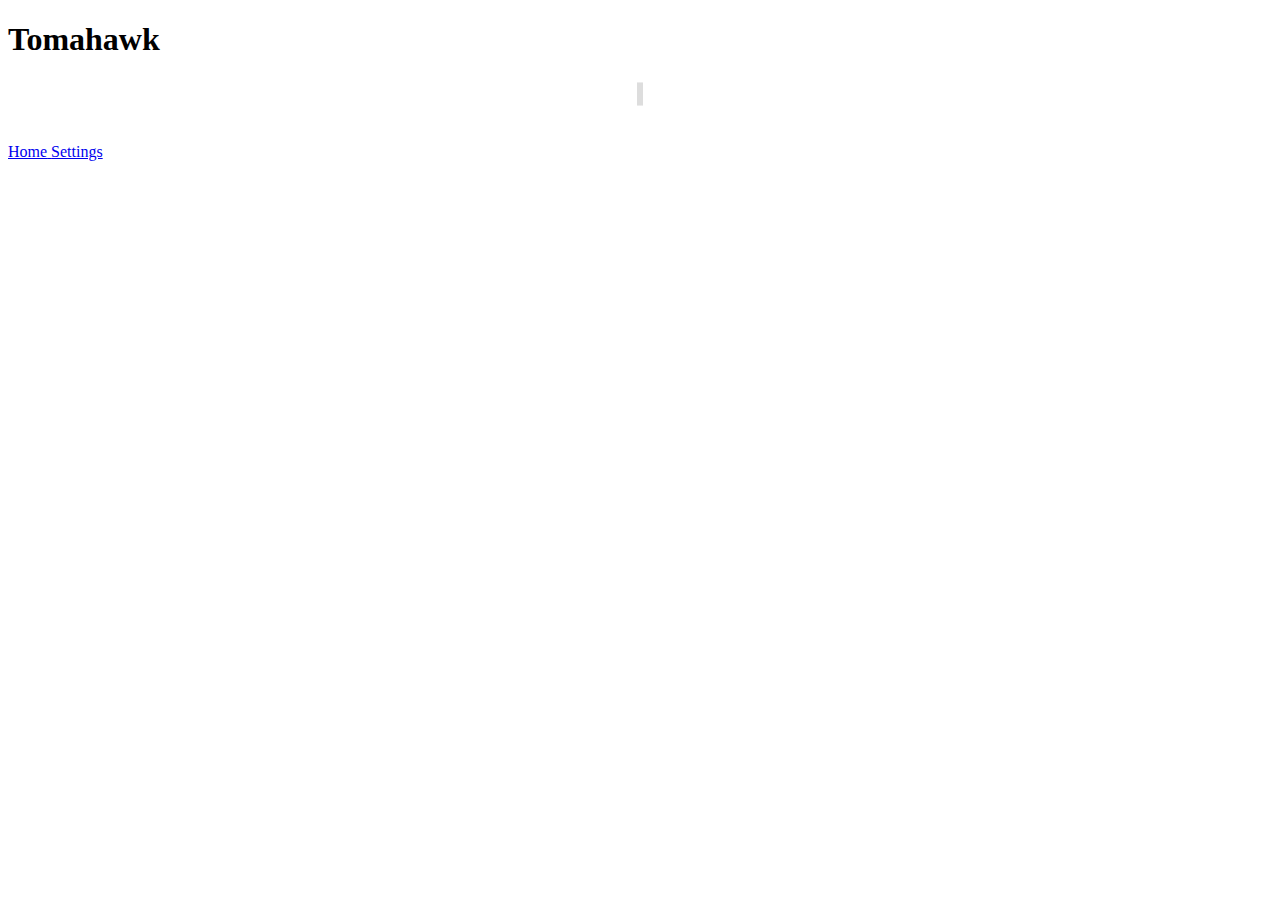
==== ratchet-ui/index.html @ d7473fbc "Add basic ratchet UI" ====
<!DOCTYPE html>
<html>
    <head>
        <meta charset="utf-8">
        <title>Tomahawk Remote Control</title>

        <!-- Sets initial viewport load and disables zooming  -->
        <meta name="viewport" content="initial-scale=1, maximum-scale=1, user-scalable=no">

        <!-- Makes your prototype chrome-less once bookmarked to your phone's home screen -->
        <meta name="apple-mobile-web-app-capable" content="yes">
        <meta name="apple-mobile-web-app-status-bar-style" content="black">

        <!-- Include the compiled Ratchet CSS -->
        <link href="bower_components/ratchet/dist/css/ratchet.min.css" rel="stylesheet">

        <!-- Include the compiled Ratchet JS -->
        <script src="bower_components/ratchet/dist/js/ratchet.min.js"></script>

        <!-- Include Pulaski -->
        <script type="text/javascript" src="pulaski.js"></script>
        <script type="text/javascript">
            var pulaski = new Pulaski.Instance();
        </script>

        <!-- Include custom styles -->
        <link href="style.css" rel="stylesheet">
    </head>
    <body>

        <!-- Make sure all your bars are the first things in your <body> -->
            <header class="bar bar-nav">
            <h1 class="title">Tomahawk</h1>
            </header>

            <!-- Wrap all non-bar HTML in the .content div (this is actually what scrolls) -->
            <div class="content">
            </div>

            <div class="bar bar-standard bar-footer-secondary" style="min-height: 60px; padding-top:3px;text-align:center">
                <span class="icon icon-btn icon-back"></span>
                <span class="icon icon-play icon-btn" onclick="pulaski.playpause()"></span>
                <span class="icon icon-btn icon-forward"></span>
            </div>

            <nav class="bar bar-tab">
            <a class="tab-item active" href="#">
                <span class="icon icon-home"></span>
                <span class="tab-label">Home</span>
            </a>
            <a class="tab-item" href="#">
                <span class="icon icon-gear"></span>
                <span class="tab-label">Settings</span>
            </a>
            </nav>

        </body>
    </html>
---- ratchet-ui/style.css ----
.icon-btn {
    width: 46px;
    height: 46px;
    font-size: 20px;
    text-align: center;
    background-color: #fff;
    border: 1px solid #ddd;
    border-radius: 23px;
}
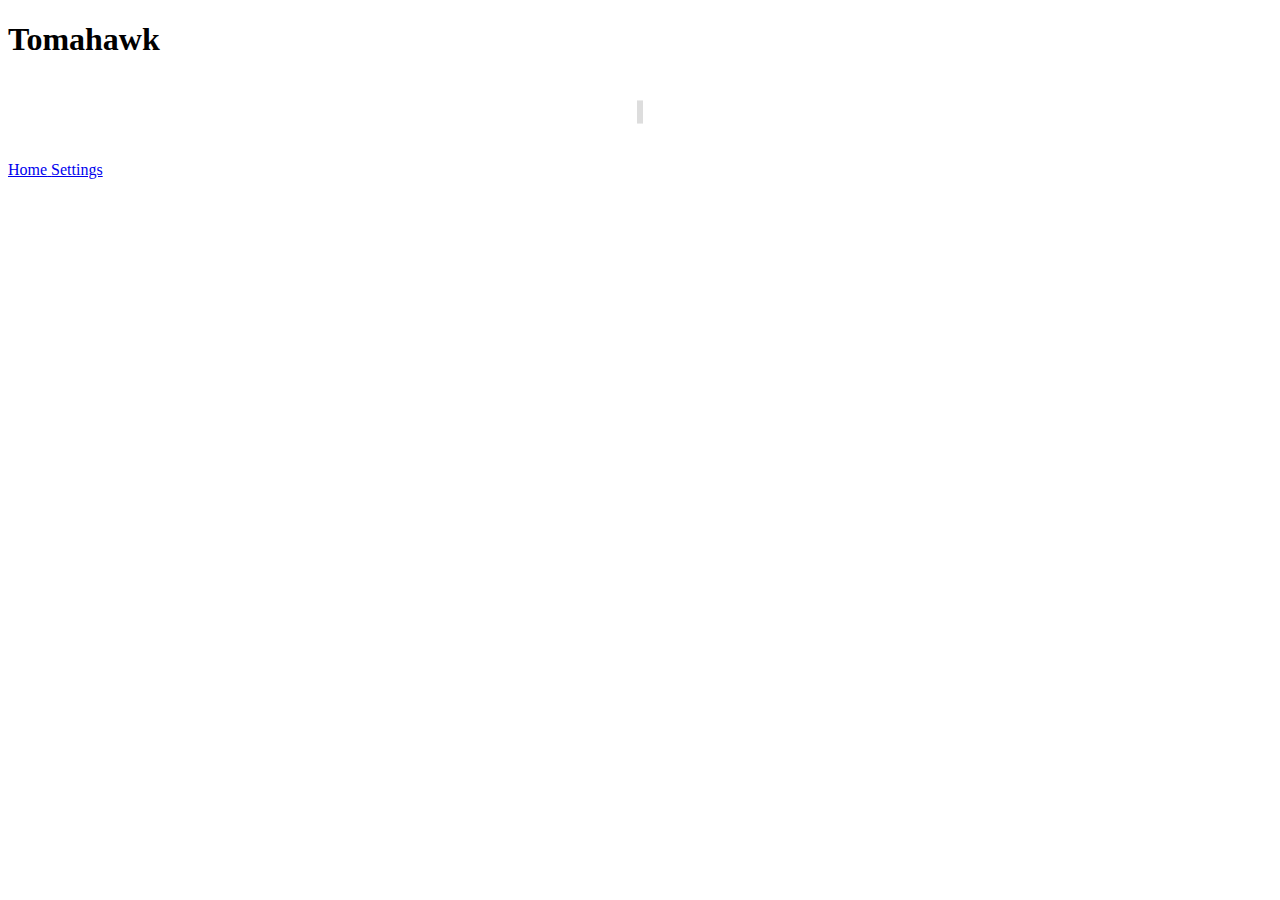
==== commit 1a34e067: "[ratchet-ui] Show when Tomahawk is paused/stopped" ====
--- a/ratchet-ui/index.html
+++ b/ratchet-ui/index.html
@@ -21,6 +21,18 @@
         <script type="text/javascript" src="pulaski.js"></script>
         <script type="text/javascript">
             var pulaski = new Pulaski.Instance();
+
+            window.setInterval(function () {
+                // Regulary update the current playing information
+                pulaski.currentTrack(function (err, res) {
+                    if (res.playing) {
+                        console.log(res);
+                    } else {
+                        document.getElementById("contentbox").innerHTML = '<br /><h4 style="text-align: center">Paused</h4>';
+                    }
+                    // document.getElementById("volume").innerHTML = res.volume;
+                });
+            }, 2000);
         </script>
 
         <!-- Include custom styles -->
@@ -34,13 +46,15 @@
             </header>
 
             <!-- Wrap all non-bar HTML in the .content div (this is actually what scrolls) -->
-            <div class="content">
+            <div class="content" id="contentbox">
+
+                <div id="track-title">&nbsp;</div>
             </div>
 
             <div class="bar bar-standard bar-footer-secondary" style="min-height: 60px; padding-top:3px;text-align:center">
-                <span class="icon icon-btn icon-back"></span>
+                <span class="icon icon-btn icon-back" onclick="pulaski.previous()"></span>
                 <span class="icon icon-play icon-btn" onclick="pulaski.playpause()"></span>
-                <span class="icon icon-btn icon-forward"></span>
+                <span class="icon icon-btn icon-forward" onclick="pulaski.next()"></span>
             </div>
 
             <nav class="bar bar-tab">
